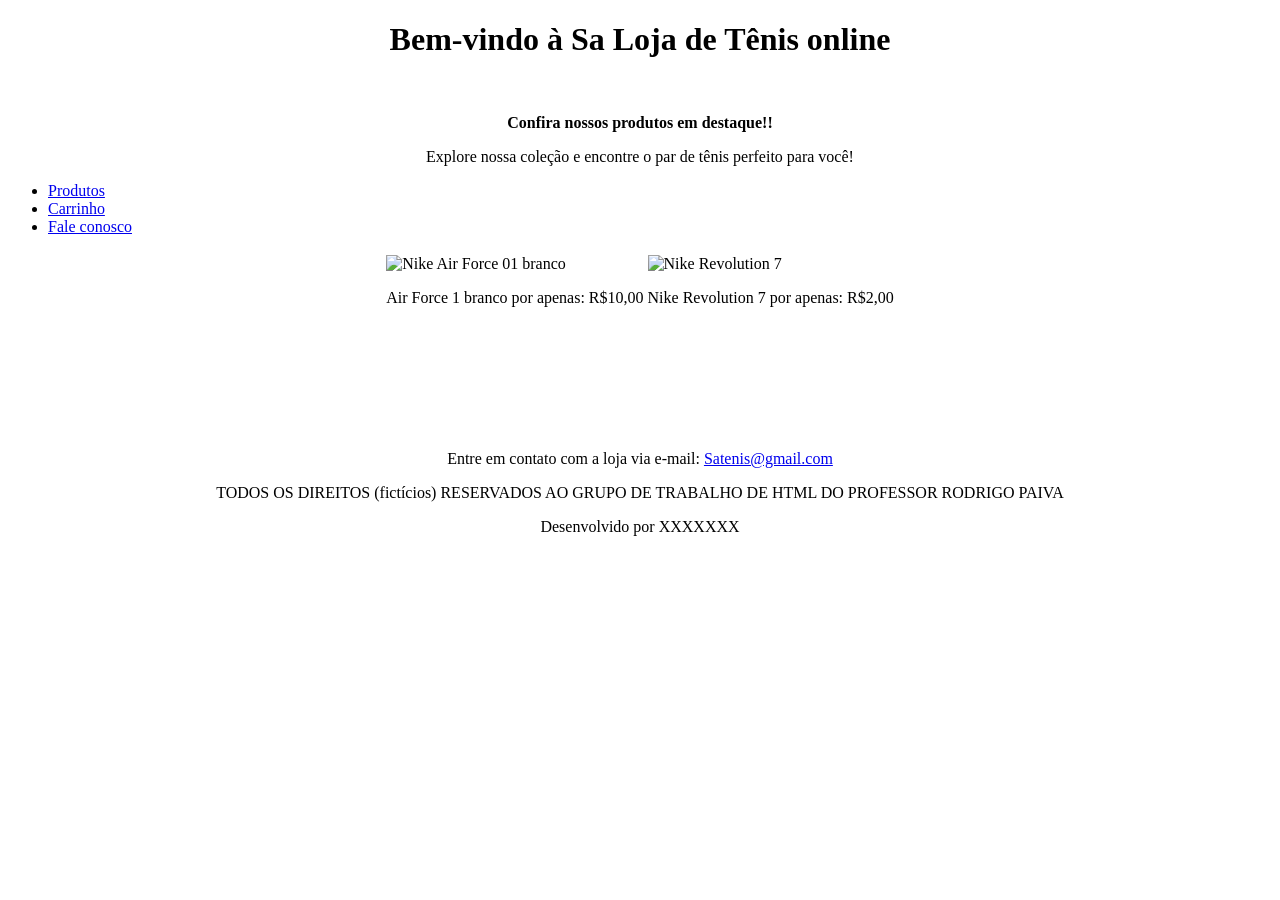
==== HTML/index.html @ 46916aa3 "organizaçao" ====
<!DOCTYPE html>
<html lang="pt-BR">
<head>
    <!-- Define o conjunto de caracteres da página como UTF-8 (é o conjunto de caracteres que suporta praticamente todos os símbolos de diversas linguas) -->
    <meta charset="UTF-8"> 
    <!-- Define as configurações de responsividade para dispositivos móveis e em diferentes tamanhos de tela -->
    <meta name="viewport" content="width=device-width, initial-scale=1.0"> 
    <title> Sa Loja de Tênis online (Página inicial)</title> 
</head>
<body>
        <center>
        <h1>Bem-vindo à Sa Loja de Tênis online </h1>
        <br> <!-- Adiciona uma quebra de linha -->
        <p><strong>Confira nossos produtos em destaque!!</strong></p>
        <p>Explore nossa coleção e encontre o par de tênis perfeito para você!</p>
        </center>

    <ul>
        <li><a href="produtos.html" target="_self">Produtos</a></li>
        <li><a href="carrinho.html" target="_self">Carrinho</a></li>
        <li><a href="contato.html" target="_self">Fale conosco</a></li>
    </ul>
    <table align="center"> <!--Considerei usar tabela para alinhar as duas imagens na mesma linha visual-->
        <tr>
            <td>
                <img src="https://lojavirus.fbitsstatic.net/img/p/tenis-nike-air-force-1-07-white-white-dd8959-100-72564/296097-3.jpg?w=1200&h=1200&v=no-change&qs=ignore" 
                     alt="Nike Air Force 01 branco" 
                     height="300" 
                     width="300">
                <p>Air Force 1 branco por apenas: R$10,00</p>
            </td>
            <td>
                <img src="https://images.tcdn.com.br/img/img_prod/1017631/tenis_masculino_revolution_7_m_road_fb2207_nike_99535_1_439a0dbf936a5cb0988e4191ce82cc80.jpg" 
                     alt="Nike Revolution 7" 
                     height="300" 
                     width="300">
                <p>Nike Revolution 7 por apenas: R$2,00</p>
            </td>
        </tr>
    </table>
    <footer>
        <center>
            <br><br><br><br><br><br>
            <p>Entre em contato com a loja via e-mail: <a href="mailto:Satenis@gmail.com">Satenis@gmail.com</a></p>
            <p>TODOS OS DIREITOS (fictícios) RESERVADOS AO GRUPO DE TRABALHO DE HTML DO PROFESSOR RODRIGO PAIVA</p>
            <p> Desenvolvido por XXXXXXX</p>
        </center>
    </footer>
</body>
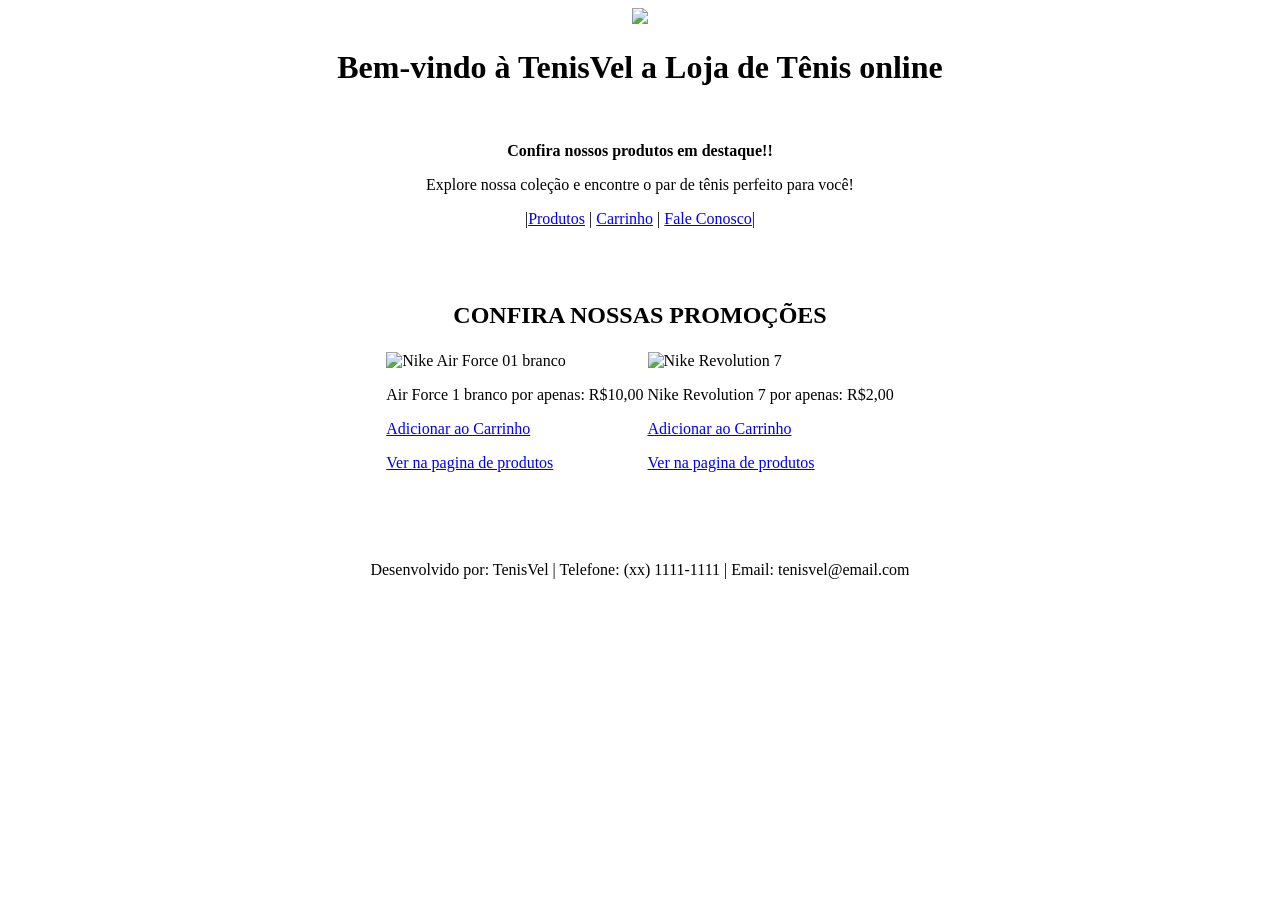
==== commit 5789105d: "Improved the code" ====
--- a/HTML/index.html
+++ b/HTML/index.html
@@ -9,18 +9,23 @@
 </head>
 <body>
         <center>
-        <h1>Bem-vindo à Sa Loja de Tênis online </h1>
-        <br> <!-- Adiciona uma quebra de linha -->
+        <img src="https://encrypted-tbn0.gstatic.com/images?q=tbn:ANd9GcSQJ1xavb9YelBp1KJtJqJy1A-JpK6LVCk5rA&s" width="400">
+        <h1>Bem-vindo à TenisVel a Loja de Tênis online </h1>
+        <br> 
         <p><strong>Confira nossos produtos em destaque!!</strong></p>
         <p>Explore nossa coleção e encontre o par de tênis perfeito para você!</p>
         </center>
 
-    <ul>
-        <li><a href="produtos.html" target="_self">Produtos</a></li>
-        <li><a href="carrinho.html" target="_self">Carrinho</a></li>
-        <li><a href="contato.html" target="_self">Fale conosco</a></li>
-    </ul>
-    <table align="center"> <!--Considerei usar tabela para alinhar as duas imagens na mesma linha visual-->
+        <header>
+            <nav style="text-align: center; bottom: 100px;">
+                |<a href="produtos.html">Produtos</a> | 
+                <a href="carrinho.html">Carrinho</a>  |
+                <a href="contato.html">Fale Conosco</a>|
+            </nav>
+        </header>
+        <br><br><br>
+    <table align="center"> 
+        <h2 align="center">CONFIRA NOSSAS PROMOÇÕES</h2>
         <tr>
             <td>
                 <img src="https://lojavirus.fbitsstatic.net/img/p/tenis-nike-air-force-1-07-white-white-dd8959-100-72564/296097-3.jpg?w=1200&h=1200&v=no-change&qs=ignore" 
@@ -28,6 +33,8 @@
                      height="300" 
                      width="300">
                 <p>Air Force 1 branco por apenas: R$10,00</p>
+                <p><a href="carrinho.html">Adicionar ao Carrinho</a></p>
+                <p><a href="produtos.html">Ver na pagina de produtos</a></p>
             </td>
             <td>
                 <img src="https://images.tcdn.com.br/img/img_prod/1017631/tenis_masculino_revolution_7_m_road_fb2207_nike_99535_1_439a0dbf936a5cb0988e4191ce82cc80.jpg" 
@@ -35,15 +42,16 @@
                      height="300" 
                      width="300">
                 <p>Nike Revolution 7 por apenas: R$2,00</p>
+                <p><a href="carrinho.html">Adicionar ao Carrinho</a></p>
+                <p><a href="produtos.html">Ver na pagina de produtos</a></p>
+
             </td>
         </tr>
     </table>
     <footer>
         <center>
-            <br><br><br><br><br><br>
-            <p>Entre em contato com a loja via e-mail: <a href="mailto:Satenis@gmail.com">Satenis@gmail.com</a></p>
-            <p>TODOS OS DIREITOS (fictícios) RESERVADOS AO GRUPO DE TRABALHO DE HTML DO PROFESSOR RODRIGO PAIVA</p>
-            <p> Desenvolvido por XXXXXXX</p>
+            <br><br><br>
+            <p>Desenvolvido por: TenisVel  | Telefone: (xx) 1111-1111  | Email: tenisvel@email.com</p>
         </center>
     </footer>
-</body>
+</body>
